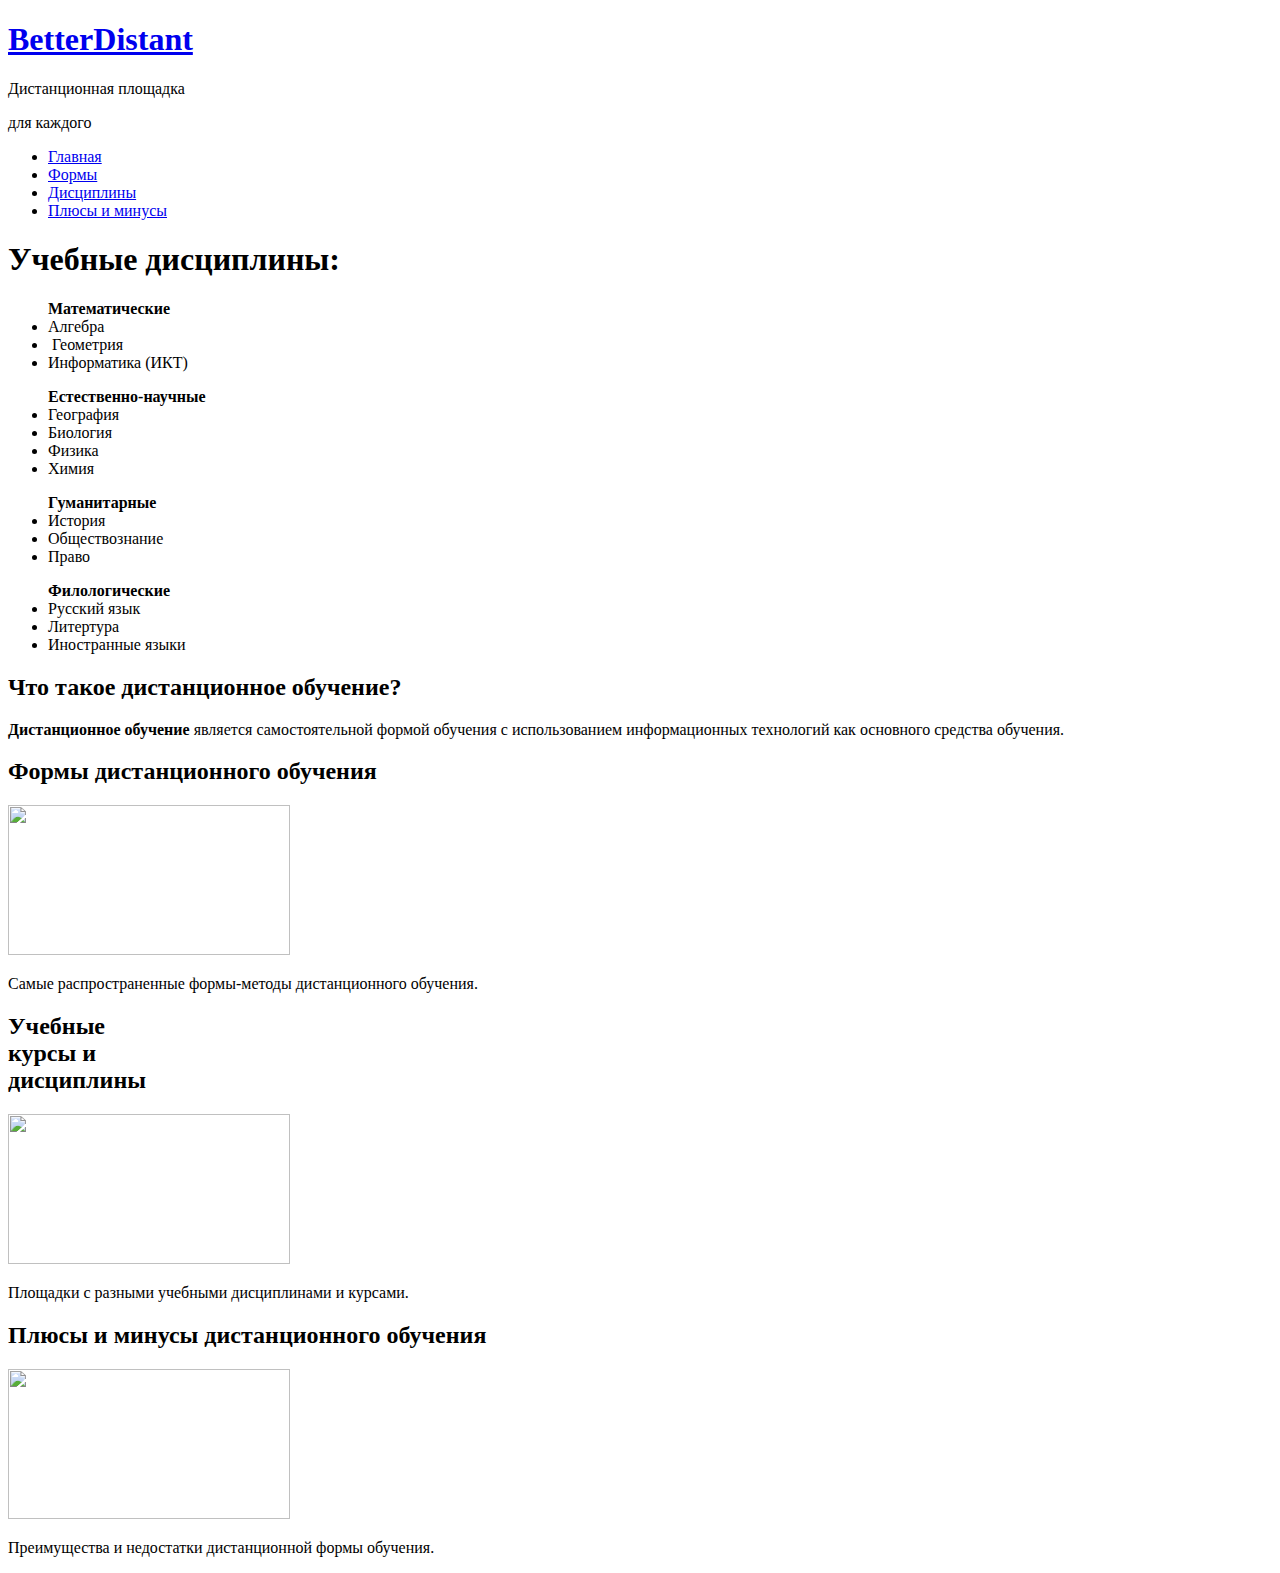
==== discipl.html @ 31085a2c "discipl" ====
<!DOCTYPE html PUBLIC "-//W3C//DTD XHTML 1.0 Strict//EN" "http://www.w3.org/TR/xhtml1/DTD/xhtml1-strict.dtd">
<html xmlns="http://www.w3.org/1999/xhtml">
<head>
<meta http-equiv="Content-Type" content="text/html; charset=utf-8" />
<title></title>
<meta name="keywords" content="" />
<meta name="description" content="" />
<link href="http://fonts.googleapis.com/css?family=Source+Sans+Pro:200,300,400,600,700,900" rel="stylesheet" />
<link href="form.css" rel="stylesheet" type="text/css" media="all" />
<link href="fonts.css" rel="stylesheet" type="text/css" media="all" />

<!--[if IE 6]>
<link href="default_ie6.css" rel="stylesheet" type="text/css" />
<![endif]-->
</head>

<body id="wrapper2">
	
	
	
		
	<div id="header-wrapper2">
		<div id="header2" class="container2">
			<div id="logo2">
				<h1><a href="#">BetterDistant</a></h1>
				<p>Дистанционная площадка</p>
				<p>для каждого</p>
			</div>
			</div>
	
		
	<div>
	<div id="menu2" class="container2">
			<ul>
				<li><a href="index.html" accesskey="1" title="">Главная</a></li>
				<li><a href="form.html" accesskey="1" title="">Формы</a></li>
				<li class="current_page_item"><a href="discipl.html" accesskey="2" title="">Дисциплины</a></li>
				<li><a href="dist.html" accesskey="3" title="">Плюсы и минусы</a></li>
				
			</ul>
		</div>
		</div>
		</div>
	
	
<div> 
  <h1> Учебные дисциплины: </h1>
  
	<ul> <strong> Математические </strong>
	  <li> Алгебра </li>
	  <li>&nbsp;Геометрия</li>
	  <li>Информатика (ИКТ)&nbsp;</li>
  </ul>
	
  <ul> <strong> Естественно-научные </strong>  
	<li> География </li>
	<li> Биология </li>
	<li> Физика </li>
	<li> Химия </li>
	
  </ul>
	
  <ul> <strong> Гуманитарные </strong>
	  <li> История </li>
	  <li>Обществознание</li>
	  <li>Право&nbsp;</li>
    </ul>
	
	<ul> <strong> Филологические </strong>
	
	  <li> Русский язык </li>
	  <li>Литертура</li>
	  <li>Иностранные языки&nbsp;</li>
    </ul>
	
  </div>
	
	<div id="page" class="container">
		<div class="column1">
			<div class="title">
				<h2>Что такое дистанционное обучение?</h2>
			</div>
			<p> <b>  Дистанционное обучение </b> является самостоятельной формой обучения с использованием информационных технологий как основного средства обучения. </p>
		</div>
		<div  class="column2"> 
			<div class="title" >
				<h2 >Формы дистанционного обучения</h2>
			</div>
			<a> </a>
			<a href="form.html"><img src="images/pic01.jpg" width="282" height="150" alt="" href="form.html" /></a>
<p>Самые распространенные формы-методы дистанционного обучения.</p>
		</div>
		<div class="column3">
			<div class="title">
				<h2>Учебные <br> курсы и <br> дисциплины</h2>
			</div>
			<a href="discipl.html"> <img src="images/pic02.jpg" width="282" height="150" alt="" href="discipl.html" /> </a>
			<p>Площадки с разными учебными дисциплинами и курсами.</p>
		</div>
		<div class="column4">
			<div class="title">
				<h2>Плюсы и минусы дистанционного обучения</h2>
			</div>
			<a href="dist.html"><img src="images/pic03.jpg" width="282" height="150" alt="" href="dist.html" /></a>
<p>Преимущества и недостатки дистанционной формы обучения.</p>
		</div>
	</div>
	
	
	
	</body>
	 
	</html>
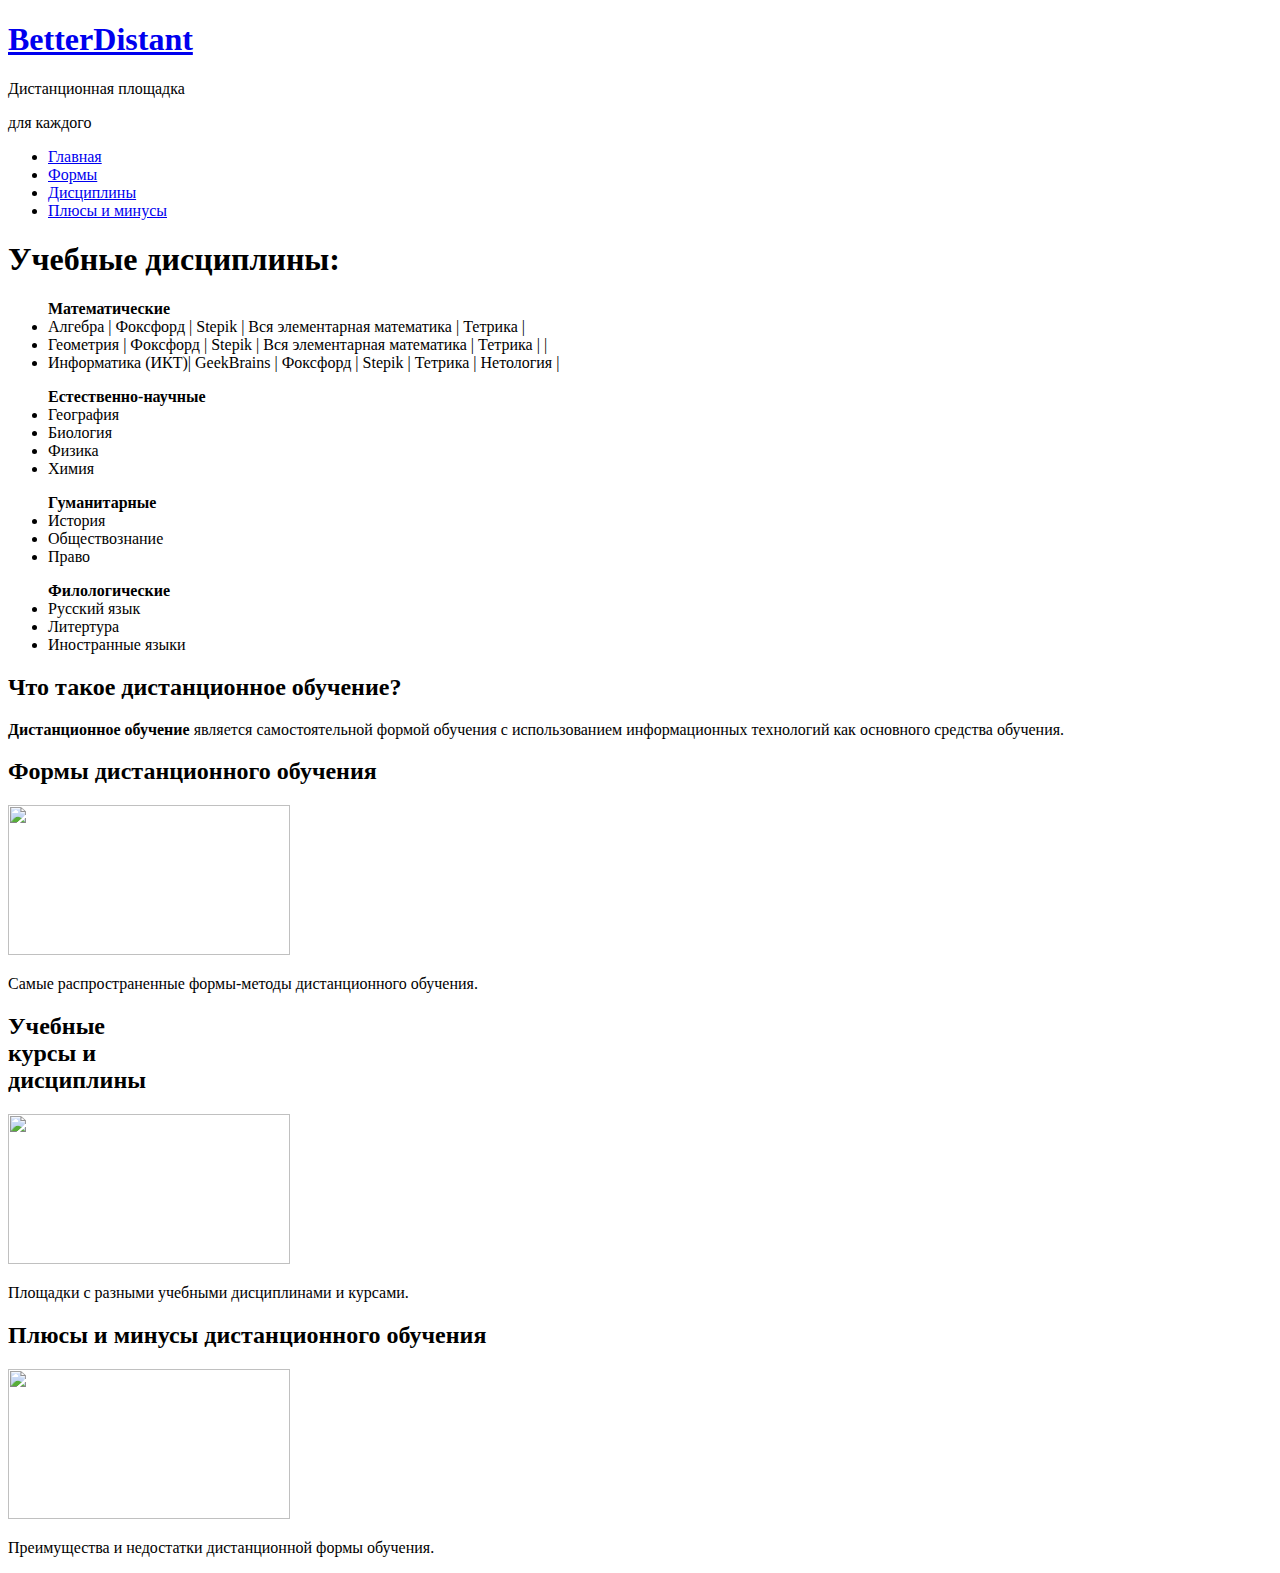
==== commit bf2318e3: "discipl +" ====
--- a/discipl.html
+++ b/discipl.html
@@ -5,7 +5,7 @@
 <title></title>
 <meta name="keywords" content="" />
 <meta name="description" content="" />
-<link href="http://fonts.googleapis.com/css?family=Source+Sans+Pro:200,300,400,600,700,900" rel="stylesheet" />
+<link href="https://fonts.googleapis.com/css?family=Source+Sans+Pro:200,300,400,600,700,900" rel="stylesheet" />
 <link href="form.css" rel="stylesheet" type="text/css" media="all" />
 <link href="fonts.css" rel="stylesheet" type="text/css" media="all" />
 
@@ -47,9 +47,9 @@
   <h1> Учебные дисциплины: </h1>
   
 	<ul> <strong> Математические </strong>
-	  <li> Алгебра </li>
-	  <li>&nbsp;Геометрия</li>
-	  <li>Информатика (ИКТ)&nbsp;</li>
+	  <li> Алгебра | Фоксфорд | Stepik | Вся элементарная математика | Тетрика |</li>
+	  <li>Геометрия | Фоксфорд | Stepik | Вся элементарная математика | Тетрика |  |</li>
+	  <li>Информатика (ИКТ)| GeekBrains | Фоксфорд | Stepik | Тетрика | Нетология | </li>
   </ul>
 	
   <ul> <strong> Естественно-научные </strong>  
@@ -110,4 +110,4 @@
 	
 	</body>
 	 
-	</html>	+	</html>	
--- a/fonts.css
+++ b/fonts.css
@@ -0,0 +1,378 @@
+@charset 'UTF-8';
+
+@font-face
+{
+	font-family: 'FontAwesome';
+	src: url('./fonts/fontawesome-webfont.eot?v=3.0.1');
+	src: url('./fonts/fontawesome-webfont.eot?#iefix&v=3.0.1') format('embedded-opentype'),
+	     url('./fonts/fontawesome-webfont.woff?v=3.0.1') format('woff'),
+	     url('./fonts/fontawesome-webfont.ttf?v=3.0.1') format('truetype'),
+	     url('./fonts/fontawesome-webfont.svg#FontAwesome') format('svg');
+	font-weight: normal;
+	font-style: normal;
+}
+
+@font-face
+{
+	font-family: 'Font-Awesome-Social';
+	src: url('./fonts/fontawesome-social-webfont.eot');
+	src: url('./fonts/fontawesome-social-webfont.eot?#iefix') format('embedded-opentype'),
+	     url('./fonts/fontawesome-social-webfont.woff') format('woff'),
+		 url('./fonts/fontawesome-social-webfont.ttf') format('truetype'),
+		 url('./fonts/fontawesome-social-webfont.svg#Font-Awesome-More') format('svg');
+	font-weight: normal;
+	font-style: normal;
+}
+
+/*********************************************************************************/
+/* Icons                                                                         */
+/*********************************************************************************/
+
+	/*
+		Powered by:
+		
+		Font Awesome (http://fortawesome.github.com/Font-Awesome/)
+		Font Awesome More (http://gregoryloucas.github.com/Font-Awesome-More/)
+	*/
+
+	.icon
+	{
+		text-decoration: none;
+	}
+
+		.icon:before
+		{
+			font-size: 1.25em;
+			text-decoration: none;
+			font-family: FontAwesome;
+			font-weight: normal;
+			font-style: normal;
+			-webkit-text-rendering: optimizeLegibility;
+			-moz-text-rendering: optimizeLegibility;
+			-ms-text-rendering: optimizeLegibility;
+			-o-text-rendering: optimizeLegibility;
+			text-rendering: optimizeLegibility;
+			-webkit-font-smoothing: antialiased;
+			-moz-font-smoothing: antialiased;
+			-ms-font-smoothing: antialiased;
+			-o-font-smoothing: antialiased;
+			font-smoothing: antialiased;
+			-webkit-font-feature-settings: "liga" 1, "dlig" 1;
+			-moz-font-feature-settings: "liga=1, dlig=1";
+			-ms-font-feature-settings: "liga" 1, "dlig" 1;
+			-o-font-feature-settings: "liga" 1, "dlig" 1;
+			font-feature-settings: "liga" 1, "dlig" 1;
+		}
+
+		.icon-glass:before                { content: "\f000"; }
+		.icon-music:before                { content: "\f001"; }
+		.icon-search:before               { content: "\f002"; }
+		.icon-envelope:before             { content: "\f003"; }
+		.icon-heart:before                { content: "\f004"; }
+		.icon-star:before                 { content: "\f005"; }
+		.icon-star-empty:before           { content: "\f006"; }
+		.icon-user:before                 { content: "\f007"; }
+		.icon-film:before                 { content: "\f008"; }
+		.icon-th-large:before             { content: "\f009"; }
+		.icon-th:before                   { content: "\f00a"; }
+		.icon-th-list:before              { content: "\f00b"; }
+		.icon-ok:before                   { content: "\f00c"; }
+		.icon-remove:before               { content: "\f00d"; }
+		.icon-zoom-in:before              { content: "\f00e"; }
+
+		.icon-zoom-out:before             { content: "\f010"; }
+		.icon-off:before                  { content: "\f011"; }
+		.icon-signal:before               { content: "\f012"; }
+		.icon-cog:before                  { content: "\f013"; }
+		.icon-trash:before                { content: "\f014"; }
+		.icon-home:before                 { content: "\f015"; }
+		.icon-file:before                 { content: "\f016"; }
+		.icon-time:before                 { content: "\f017"; }
+		.icon-road:before                 { content: "\f018"; }
+		.icon-download-alt:before         { content: "\f019"; }
+		.icon-download:before             { content: "\f01a"; }
+		.icon-upload:before               { content: "\f01b"; }
+		.icon-inbox:before                { content: "\f01c"; }
+		.icon-play-circle:before          { content: "\f01d"; }
+		.icon-repeat:before               { content: "\f01e"; }
+
+		/* \f020 doesn't work in Safari. all shifted one down */
+		.icon-refresh:before              { content: "\f021"; }
+		.icon-list-alt:before             { content: "\f022"; }
+		.icon-lock:before                 { content: "\f023"; }
+		.icon-flag:before                 { content: "\f024"; }
+		.icon-headphones:before           { content: "\f025"; }
+		.icon-volume-off:before           { content: "\f026"; }
+		.icon-volume-down:before          { content: "\f027"; }
+		.icon-volume-up:before            { content: "\f028"; }
+		.icon-qrcode:before               { content: "\f029"; }
+		.icon-barcode:before              { content: "\f02a"; }
+		.icon-tag:before                  { content: "\f02b"; }
+		.icon-tags:before                 { content: "\f02c"; }
+		.icon-book:before                 { content: "\f02d"; }
+		.icon-bookmark:before             { content: "\f02e"; }
+		.icon-print:before                { content: "\f02f"; }
+
+		.icon-camera:before               { content: "\f030"; }
+		.icon-font:before                 { content: "\f031"; }
+		.icon-bold:before                 { content: "\f032"; }
+		.icon-italic:before               { content: "\f033"; }
+		.icon-text-height:before          { content: "\f034"; }
+		.icon-text-width:before           { content: "\f035"; }
+		.icon-align-left:before           { content: "\f036"; }
+		.icon-align-center:before         { content: "\f037"; }
+		.icon-align-right:before          { content: "\f038"; }
+		.icon-align-justify:before        { content: "\f039"; }
+		.icon-list:before                 { content: "\f03a"; }
+		.icon-indent-left:before          { content: "\f03b"; }
+		.icon-indent-right:before         { content: "\f03c"; }
+		.icon-facetime-video:before       { content: "\f03d"; }
+		.icon-picture:before              { content: "\f03e"; }
+
+		.icon-pencil:before               { content: "\f040"; }
+		.icon-map-marker:before           { content: "\f041"; }
+		.icon-adjust:before               { content: "\f042"; }
+		.icon-tint:before                 { content: "\f043"; }
+		.icon-edit:before                 { content: "\f044"; }
+		.icon-share:before                { content: "\f045"; }
+		.icon-check:before                { content: "\f046"; }
+		.icon-move:before                 { content: "\f047"; }
+		.icon-step-backward:before        { content: "\f048"; }
+		.icon-fast-backward:before        { content: "\f049"; }
+		.icon-backward:before             { content: "\f04a"; }
+		.icon-play:before                 { content: "\f04b"; }
+		.icon-pause:before                { content: "\f04c"; }
+		.icon-stop:before                 { content: "\f04d"; }
+		.icon-forward:before              { content: "\f04e"; }
+
+		.icon-fast-forward:before         { content: "\f050"; }
+		.icon-step-forward:before         { content: "\f051"; }
+		.icon-eject:before                { content: "\f052"; }
+		.icon-chevron-left:before         { content: "\f053"; }
+		.icon-chevron-right:before        { content: "\f054"; }
+		.icon-plus-sign:before            { content: "\f055"; }
+		.icon-minus-sign:before           { content: "\f056"; }
+		.icon-remove-sign:before          { content: "\f057"; }
+		.icon-ok-sign:before              { content: "\f058"; }
+		.icon-question-sign:before        { content: "\f059"; }
+		.icon-info-sign:before            { content: "\f05a"; }
+		.icon-screenshot:before           { content: "\f05b"; }
+		.icon-remove-circle:before        { content: "\f05c"; }
+		.icon-ok-circle:before            { content: "\f05d"; }
+		.icon-ban-circle:before           { content: "\f05e"; }
+
+		.icon-arrow-left:before           { content: "\f060"; }
+		.icon-arrow-right:before          { content: "\f061"; }
+		.icon-arrow-up:before             { content: "\f062"; }
+		.icon-arrow-down:before           { content: "\f063"; }
+		.icon-share-alt:before            { content: "\f064"; }
+		.icon-resize-full:before          { content: "\f065"; }
+		.icon-resize-small:before         { content: "\f066"; }
+		.icon-plus:before                 { content: "\f067"; }
+		.icon-minus:before                { content: "\f068"; }
+		.icon-asterisk:before             { content: "\f069"; }
+		.icon-exclamation-sign:before     { content: "\f06a"; }
+		.icon-gift:before                 { content: "\f06b"; }
+		.icon-leaf:before                 { content: "\f06c"; }
+		.icon-fire:before                 { content: "\f06d"; }
+		.icon-eye-open:before             { content: "\f06e"; }
+
+		.icon-eye-close:before            { content: "\f070"; }
+		.icon-warning-sign:before         { content: "\f071"; }
+		.icon-plane:before                { content: "\f072"; }
+		.icon-calendar:before             { content: "\f073"; }
+		.icon-random:before               { content: "\f074"; }
+		.icon-comment:before              { content: "\f075"; }
+		.icon-magnet:before               { content: "\f076"; }
+		.icon-chevron-up:before           { content: "\f077"; }
+		.icon-chevron-down:before         { content: "\f078"; }
+		.icon-retweet:before              { content: "\f079"; }
+		.icon-shopping-cart:before        { content: "\f07a"; }
+		.icon-folder-close:before         { content: "\f07b"; }
+		.icon-folder-open:before          { content: "\f07c"; }
+		.icon-resize-vertical:before      { content: "\f07d"; }
+		.icon-resize-horizontal:before    { content: "\f07e"; }
+
+		.icon-bar-chart:before            { content: "\f080"; }
+		.icon-twitter-sign:before         { content: "\f081"; }
+		.icon-facebook-sign:before        { content: "\f082"; }
+		.icon-camera-retro:before         { content: "\f083"; }
+		.icon-key:before                  { content: "\f084"; }
+		.icon-cogs:before                 { content: "\f085"; }
+		.icon-comments:before             { content: "\f086"; }
+		.icon-thumbs-up:before            { content: "\f087"; }
+		.icon-thumbs-down:before          { content: "\f088"; }
+		.icon-star-half:before            { content: "\f089"; }
+		.icon-heart-empty:before          { content: "\f08a"; }
+		.icon-signout:before              { content: "\f08b"; }
+		.icon-linkedin-sign:before        { content: "\f08c"; }
+		.icon-pushpin:before              { content: "\f08d"; }
+		.icon-external-link:before        { content: "\f08e"; }
+
+		.icon-signin:before               { content: "\f090"; }
+		.icon-trophy:before               { content: "\f091"; }
+		.icon-github-sign:before          { content: "\f092"; }
+		.icon-upload-alt:before           { content: "\f093"; }
+		.icon-lemon:before                { content: "\f094"; }
+		.icon-phone:before                { content: "\f095"; }
+		.icon-check-empty:before          { content: "\f096"; }
+		.icon-bookmark-empty:before       { content: "\f097"; }
+		.icon-phone-sign:before           { content: "\f098"; }
+		.icon-twitter:before              { content: "\f099"; }
+		.icon-facebook:before             { content: "\f09a"; }
+		.icon-github:before               { content: "\f09b"; }
+		.icon-unlock:before               { content: "\f09c"; }
+		.icon-credit-card:before          { content: "\f09d"; }
+		.icon-rss:before                  { content: "\f09e"; }
+
+		.icon-hdd:before                  { content: "\f0a0"; }
+		.icon-bullhorn:before             { content: "\f0a1"; }
+		.icon-bell:before                 { content: "\f0a2"; }
+		.icon-certificate:before          { content: "\f0a3"; }
+		.icon-hand-right:before           { content: "\f0a4"; }
+		.icon-hand-left:before            { content: "\f0a5"; }
+		.icon-hand-up:before              { content: "\f0a6"; }
+		.icon-hand-down:before            { content: "\f0a7"; }
+		.icon-circle-arrow-left:before    { content: "\f0a8"; }
+		.icon-circle-arrow-right:before   { content: "\f0a9"; }
+		.icon-circle-arrow-up:before      { content: "\f0aa"; }
+		.icon-circle-arrow-down:before    { content: "\f0ab"; }
+		.icon-globe:before                { content: "\f0ac"; }
+		.icon-wrench:before               { content: "\f0ad"; }
+		.icon-tasks:before                { content: "\f0ae"; }
+
+		.icon-filter:before               { content: "\f0b0"; }
+		.icon-briefcase:before            { content: "\f0b1"; }
+		.icon-fullscreen:before           { content: "\f0b2"; }
+
+		.icon-group:before                { content: "\f0c0"; }
+		.icon-link:before                 { content: "\f0c1"; }
+		.icon-cloud:before                { content: "\f0c2"; }
+		.icon-beaker:before               { content: "\f0c3"; }
+		.icon-cut:before                  { content: "\f0c4"; }
+		.icon-copy:before                 { content: "\f0c5"; }
+		.icon-paper-clip:before           { content: "\f0c6"; }
+		.icon-save:before                 { content: "\f0c7"; }
+		.icon-sign-blank:before           { content: "\f0c8"; }
+		.icon-reorder:before              { content: "\f0c9"; }
+		.icon-list-ul:before              { content: "\f0ca"; }
+		.icon-list-ol:before              { content: "\f0cb"; }
+		.icon-strikethrough:before        { content: "\f0cc"; }
+		.icon-underline:before            { content: "\f0cd"; }
+		.icon-table:before                { content: "\f0ce"; }
+
+		.icon-magic:before                { content: "\f0d0"; }
+		.icon-truck:before                { content: "\f0d1"; }
+		.icon-pinterest:before            { content: "\f0d2"; }
+		.icon-pinterest-sign:before       { content: "\f0d3"; }
+		.icon-google-plus-sign:before     { content: "\f0d4"; }
+		.icon-google-plus:before          { content: "\f0d5"; }
+		.icon-money:before                { content: "\f0d6"; }
+		.icon-caret-down:before           { content: "\f0d7"; }
+		.icon-caret-up:before             { content: "\f0d8"; }
+		.icon-caret-left:before           { content: "\f0d9"; }
+		.icon-caret-right:before          { content: "\f0da"; }
+		.icon-columns:before              { content: "\f0db"; }
+		.icon-sort:before                 { content: "\f0dc"; }
+		.icon-sort-down:before            { content: "\f0dd"; }
+		.icon-sort-up:before              { content: "\f0de"; }
+
+		.icon-envelope-alt:before         { content: "\f0e0"; }
+		.icon-linkedin:before             { content: "\f0e1"; }
+		.icon-undo:before                 { content: "\f0e2"; }
+		.icon-legal:before                { content: "\f0e3"; }
+		.icon-dashboard:before            { content: "\f0e4"; }
+		.icon-comment-alt:before          { content: "\f0e5"; }
+		.icon-comments-alt:before         { content: "\f0e6"; }
+		.icon-bolt:before                 { content: "\f0e7"; }
+		.icon-sitemap:before              { content: "\f0e8"; }
+		.icon-umbrella:before             { content: "\f0e9"; }
+		.icon-paste:before                { content: "\f0ea"; }
+		.icon-lightbulb:before            { content: "\f0eb"; }
+		.icon-exchange:before             { content: "\f0ec"; }
+		.icon-cloud-download:before       { content: "\f0ed"; }
+		.icon-cloud-upload:before         { content: "\f0ee"; }
+
+		.icon-user-md:before              { content: "\f0f0"; }
+		.icon-stethoscope:before          { content: "\f0f1"; }
+		.icon-suitcase:before             { content: "\f0f2"; }
+		.icon-bell-alt:before             { content: "\f0f3"; }
+		.icon-coffee:before               { content: "\f0f4"; }
+		.icon-food:before                 { content: "\f0f5"; }
+		.icon-file-alt:before             { content: "\f0f6"; }
+		.icon-building:before             { content: "\f0f7"; }
+		.icon-hospital:before             { content: "\f0f8"; }
+		.icon-ambulance:before            { content: "\f0f9"; }
+		.icon-medkit:before               { content: "\f0fa"; }
+		.icon-fighter-jet:before          { content: "\f0fb"; }
+		.icon-beer:before                 { content: "\f0fc"; }
+		.icon-h-sign:before               { content: "\f0fd"; }
+		.icon-plus-sign-alt:before        { content: "\f0fe"; }
+
+		.icon-double-angle-left:before    { content: "\f100"; }
+		.icon-double-angle-right:before   { content: "\f101"; }
+		.icon-double-angle-up:before      { content: "\f102"; }
+		.icon-double-angle-down:before    { content: "\f103"; }
+		.icon-angle-left:before           { content: "\f104"; }
+		.icon-angle-right:before          { content: "\f105"; }
+		.icon-angle-up:before             { content: "\f106"; }
+		.icon-angle-down:before           { content: "\f107"; }
+		.icon-desktop:before              { content: "\f108"; }
+		.icon-laptop:before               { content: "\f109"; }
+		.icon-tablet:before               { content: "\f10a"; }
+		.icon-mobile-phone:before         { content: "\f10b"; }
+		.icon-circle-blank:before         { content: "\f10c"; }
+		.icon-quote-left:before           { content: "\f10d"; }
+		.icon-quote-right:before          { content: "\f10e"; }
+
+		.icon-spinner:before              { content: "\f110"; }
+		.icon-circle:before               { content: "\f111"; }
+		.icon-reply:before                { content: "\f112"; }
+		.icon-github-alt:before           { content: "\f113"; }
+		.icon-folder-close-alt:before     { content: "\f114"; }
+		.icon-folder-open-alt:before      { content: "\f115"; }
+
+		.icon-blogger-sign:before,.icon-blogger:before,.icon-delicious:before,.icon-dribbble-sign:before,.icon-dribbble:before,.icon-dropbox:before,.icon-drupal:before,.icon-evernote-sign:before,.icon-evernote:before,.icon-flickr-sign:before,.icon-flickr:before,.icon-forrst-sign:before,.icon-forrst:before,.icon-foursquare-sign:before,.icon-foursquare:before,.icon-git-fork:before,.icon-hacker-news:before,.icon-instagram:before,.icon-lastfm-sign:before,.icon-lastfm:before,.icon-paypal:before,.icon-picasa-sign:before,.icon-picasa:before,.icon-reddit:before,.icon-share-this-sign:before,.icon-share-this:before,.icon-skype:before,.icon-soundcloud:before,.icon-spotify:before,.icon-stack-overflow:before,.icon-tumblr-sign:before,.icon-tumblr:before,.icon-vimeo-sign:before,.icon-vimeo:before,.icon-wordpress-sign:before,.icon-wordpress:before,.icon-yelp-sign:before,.icon-yelp:before,.icon-youtube-sign:before,.icon-youtube:before              {font-family:'Font-Awesome-Social'; }
+
+		.icon-dropbox:before              { content: "\f300"; }
+		.icon-drupal:before               { content: "\f301"; }
+		.icon-git-fork:before             { content: "\f302"; }
+		.icon-instagram:before            { content: "\f303"; }
+		.icon-share-this-sign:before      { content: "\f304"; }
+		.icon-share-this:before           { content: "\f305"; }
+		.icon-foursquare-sign:before      { content: "\f306"; }
+		.icon-foursquare:before           { content: "\f307"; }
+		.icon-hacker-news:before          { content: "\f308"; }
+		.icon-skype:before                { content: "\f309"; }
+		.icon-spotify:before              { content: "\f30a"; }
+		.icon-soundcloud:before           { content: "\f30b"; }
+		.icon-paypal:before               { content: "\f30c"; }
+		.icon-youtube-sign:before         { content: "\f30d"; }
+		.icon-youtube:before              { content: "\f30e"; }
+		.icon-reddit:before               { content: "\f30f"; }
+		.icon-blogger-sign:before         { content: "\f310"; }
+		.icon-blogger:before              { content: "\f311"; }
+		.icon-dribbble-sign:before        { content: "\f312"; }
+		.icon-dribbble:before             { content: "\f313"; }
+		.icon-evernote-sign:before        { content: "\f314"; }
+		.icon-evernote:before             { content: "\f315"; }
+		.icon-flickr-sign:before          { content: "\f316"; }
+		.icon-flickr:before               { content: "\f317"; }
+		.icon-forrst-sign:before          { content: "\f318"; }
+		.icon-forrst:before               { content: "\f319"; }
+		.icon-delicious:before            { content: "\f31a"; }
+		.icon-lastfm-sign:before          { content: "\f31b"; }
+		.icon-lastfm:before               { content: "\f31c"; }
+		.icon-picasa-sign:before          { content: "\f31d"; }
+		.icon-picasa:before               { content: "\f31e"; }
+		.icon-stack-overflow:before       { content: "\f320"; }
+		.icon-tumblr-sign:before          { content: "\f321"; }
+		.icon-tumblr:before               { content: "\f322"; }
+		.icon-vimeo-sign:before           { content: "\f323"; }
+		.icon-vimeo:before                { content: "\f324"; }
+		.icon-wordpress-sign:before       { content: "\f325"; }
+		.icon-wordpress:before            { content: "\f326"; }
+		.icon-yelp-sign:before            { content: "\f327"; }
+		.icon-yelp:before                 { content: "\f328"; }
+		.icon-cloud-upload:before		  { content: "\f0ee"; }
+		.icon-cloud-download:before		  { content: "\f0ed"; }
